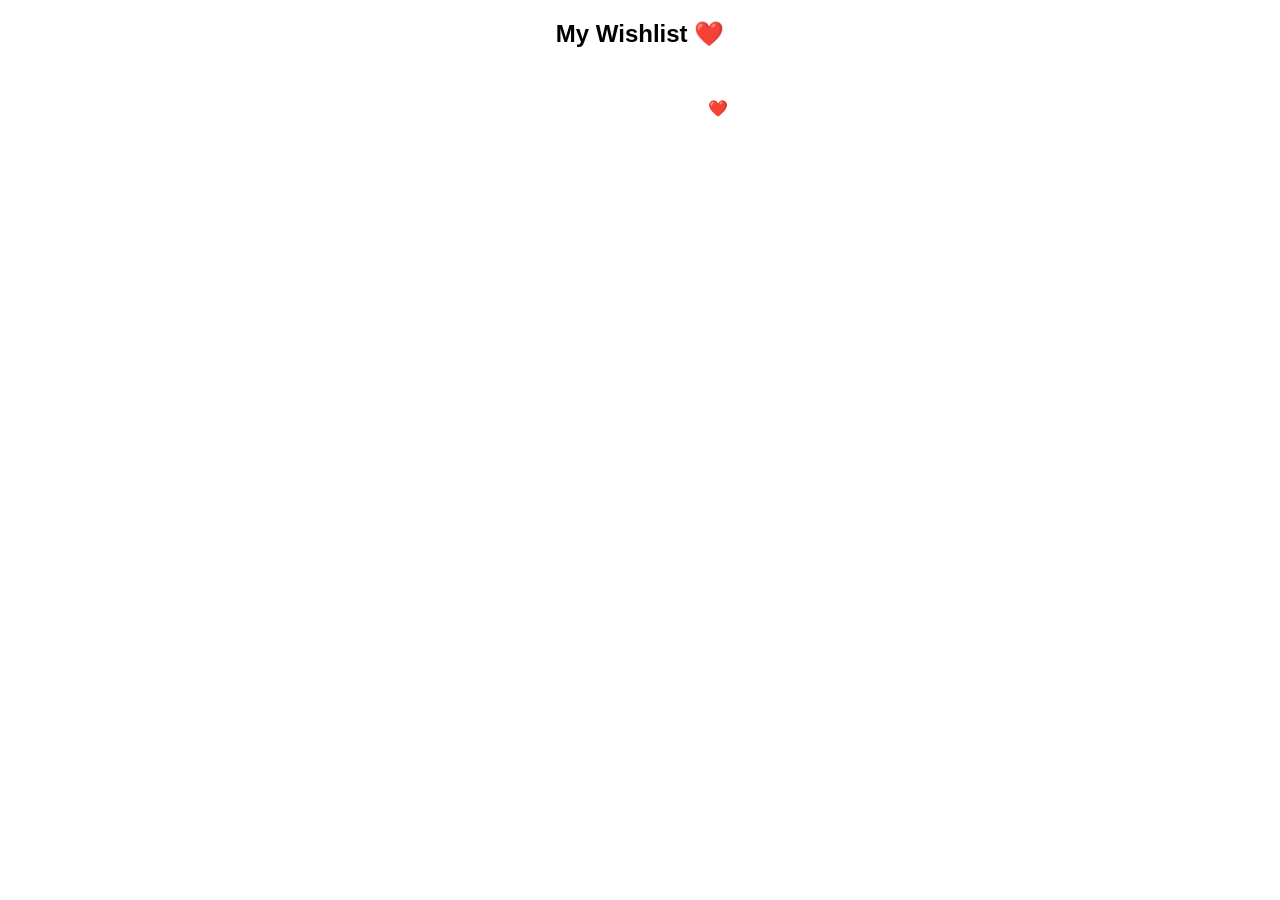
==== wishlist.html @ 9e1cbcd6 "Add files via upload" ====
<!DOCTYPE html>
<html lang="en">
<head>
  <meta charset="UTF-8">
  <title>My Wishlist</title>
  <link rel="stylesheet" href="styles.css">
  
</head>

<body>

<h2 style="text-align:center;">My Wishlist ❤️</h2>

<div id="wishlistContainer" class="product-container"></div>


<script src="wishlist.js"></script>

</body>
</html>
---- styles.css ----
body {
  font-family: Arial;
  margin: 0;
}

/* HEADER */
/*header {
  display: flex;
  justify-content: space-between;
  align-items: center;
  background: black;
  color: white;
  padding: 10px;
}

.logo {
  width: 80px;
}*/
/* HEADER */
.header {
  display: flex;
  align-items: center;
  justify-content: space-between;
  background: #000000;
  padding: 10px 15px;
  color: white;
}

/* LOGO CENTER */
.logo {
  height: 40px;
  object-fit: contain;
}
.logo-text {
  font-family: 'Great Vibes', cursive; /* elegant script font */
  font-size: 28px;
  color: white;
  text-align: center;
  flex: 1;
}

/* LEFT MENU ICON */
.menu-icon {
  font-size: 24px;
  cursor: pointer;
}

/* RIGHT ICONS */
.right-icons {
  display: flex;
  gap: 15px;
  font-size: 18px;
  cursor: pointer;
}

/* SIDE MENU */
.side-menu {
  position: fixed;
  top: 0;
  left: -250px;
  width: 250px;
  height: 100%;
  background: black;
  color: white;
  padding-top: 60px;
  transition: 0.3s;
}

.side-menu a {
  display: block;
  padding: 15px;
  color: white;
  text-decoration: none;
}

.side-menu a:hover {
  background: #333;
}

/* SHOW MENU */
.side-menu.active {
  left: 0;
}

nav a {
  color: white;
  margin: 10px;
  text-decoration: none;
}

/* SECTIONS */
section {
  padding: 20px;
}

/* PRODUCTS */
.product-container {
  display: flex;
  gap: 20px;
  flex-wrap: wrap;
}

.product {
  border: 1px solid #ddd;
  padding: 10px;
  width: 200px;
}

.product img {
  width: 100%;
}

/* SLIDER */
.slider {
  display: flex;
  overflow: hidden;
}

.slider img {
  width: 100%;
  display: none;
}

/* WISHLIST BOX */
#wishlistBox {
  position: fixed;
  top: 20%;
  right: 10px;
  background: white;
  border: 1px solid black;
  padding: 10px;
  display: none;
}

/* MOBILE RESPONSIVE */
@media (max-width: 768px) {
  .product-container {
    flex-direction: column;
  }

  .product {
    width: 100%;
  }
  #wishlistBox {
  position: fixed;
  top: 70px;
  right: 15px;
  width: 220px;
  background: white;
  border: 1px solid #ccc;
  padding: 15px;
  display: none; /* hidden by default */
  z-index: 1000;
}

#wishlistBox.active {
  display: block;
}
}

.product button {
  background: #ff4d6d;      /* pink background */
  color: white;              /* white text and icon */
  border: none;              /* remove default border */
  border-radius: 5px;        /* rounded corners */
  padding: 8px 12px;         /* spacing */
  cursor: pointer;           /* pointer on hover */
  font-size: 14px;
  transition: background 0.3s;
}

.product button:hover {
  background: #ff1a3a;       /* darker pink on hover */
}
/* Heart button default */
.product button.heart-btn {
  background: white;      /* pink background */
  color: ff4d6d;              /* white heart */
  border: none;
   border-radius: 5px;  
  padding: 5px 10px;
  font-size: 16px;
  cursor: pointer;
  transition: color 0.3s, background 0.3s;
}

/* Heart button clicked/favorited */
.product button.heart-btn.active {
  color: yellow;            /* yellow heart when clicked */
}
/* View More button style */
#viewMoreBtn {
  background: #ff4d6d;      /* pink background */
  color: white;              /* white text */
  border: none;
  border-radius: 5px;
  padding: 10px 20px;
  cursor: pointer;
  font-size: 16px;
  transition: background 0.3s;
}

#viewMoreBtn:hover {
  background: #ff1a3a;      /* darker pink on hover */
}
/* PRODUCT CARD */


/* HEART BUTTON */


/* ORDER NOW BUTTON */
.product button:last-child {
  background: #ff4d6d;
  color: white;
  border: none;
  border-radius: 5px;
  padding: 8px 12px;
  cursor: pointer;
  margin-left: 5px;
  transition: background 0.3s;
}

.product button:last-child:hover {
  background: #ff1a3a;
}

/* VIEW MORE BUTTON */
#viewMoreBtn {
  background: #ff4d6d;
  color: white;
  border: none;
  border-radius: 5px;
  padding: 10px 20px;
  cursor: pointer;
  font-size: 16px;
  transition: background 0.3s;
  margin: 20px auto;
  display: block;
}

#viewMoreBtn:hover {
  background: #e0497e;
}

/* WISHLIST PAGE STYLING */
body {
  font-family: Arial;
  margin: 0;
  background: white;
  color: black;
}

#wishlistContainer {
  display: grid;
  grid-template-columns: repeat(2, 1fr); /* 2 pics per row */
  grid-auto-rows: 50vh;                  /* each row takes half viewport height */
  gap: 15px;
  padding: 15px;
}

#wishlistContainer .product {
  background: white; /* light pink card */
  border-radius: 8px;
  text-align: center;
  display: flex;
  flex-direction: column;
  justify-content: center; /* center content vertically */
  align-items: center;
  padding: 10px;
  width: 100%;
  box-sizing: border-box;
}

#wishlistContainer .product img {
  width: 80%;
  height: auto;
  object-fit: cover;
  border-radius: 6px;
  margin-bottom: 10px;
}

#wishlistContainer .product h3,
#wishlistContainer .product p {
  color: white;
  margin: 5px 0;
}



#wishlistContainer .product button {
  width: 100%;          /* full width of card */
  display: block;       /* ensures block layout */
  background: rgb(181, 16, 115);
  color: white;
  border: none;
  border-radius: 5px;
  padding: 10px 0;      /* more vertical padding for full row look */
  cursor: pointer;
  margin-top: 15px;      /* spacing between buttons */
  font-size: 16px;
  text-align: center;   /* center the text/heart */
  transition: background 0.3s;
}

#wishlistContainer .product button:hover {
  background: #333;     /* darken on hover */
}

/* Heart button specific */
#wishlistContainer .product button.heart-btn {
  font-size: 18px;       /* bigger heart icon */
  background: rgb(181, 16, 115);     /* same full-width style */
  color: white;          /* default color */
}

#wishlistContainer .product button.heart-btn.active {
  color: yellow;         /* yellow when clicked */
}

/* MOBILE RESPONSIVE */
@media (max-width: 768px) {
  #wishlistContainer {
    grid-template-columns: 1fr;  /* 1 column on mobile */
    grid-auto-rows: auto;        /* rows adjust height automatically */
  }
}
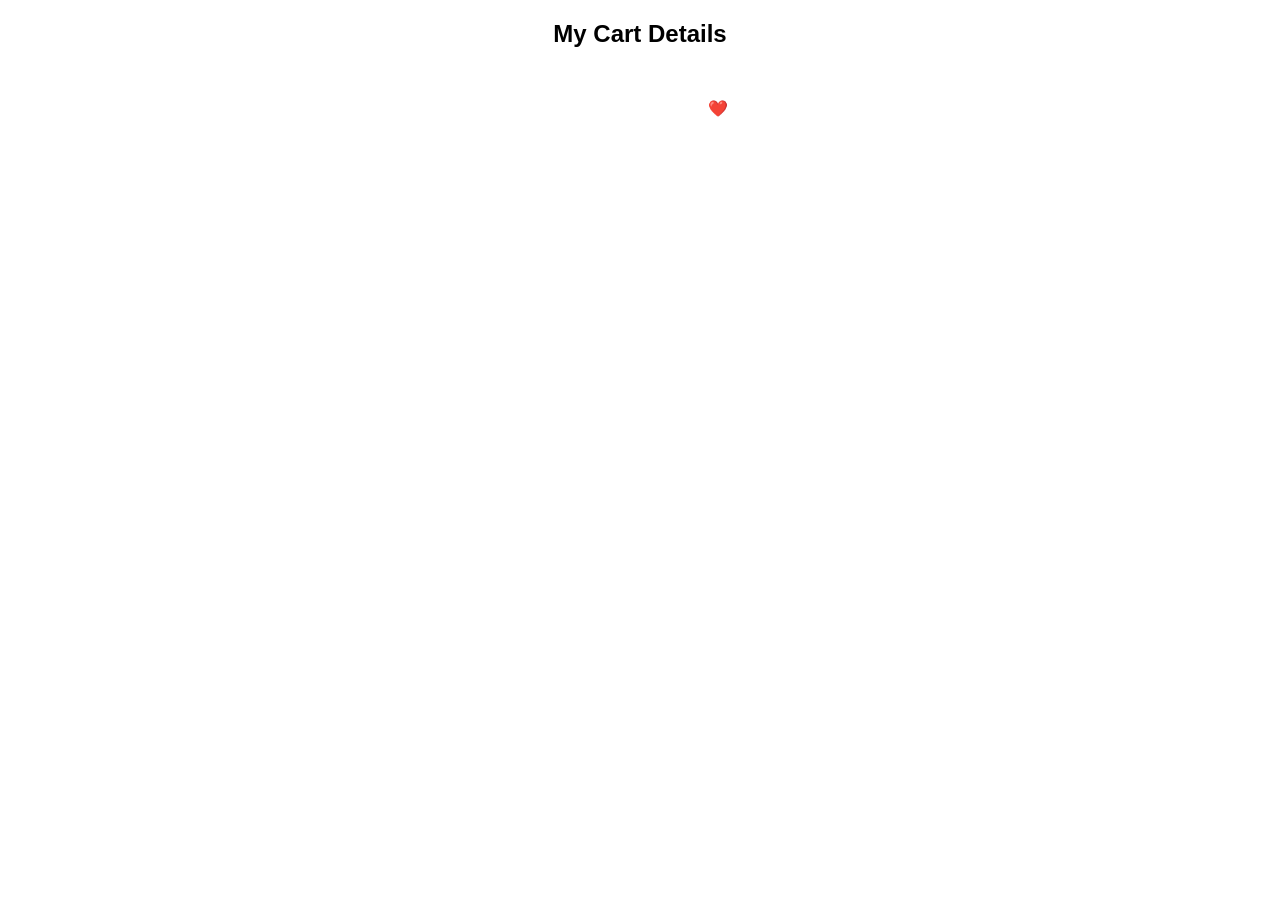
==== commit 6a912278: "Update wishlist.html" ====
--- a/wishlist.html
+++ b/wishlist.html
@@ -2,14 +2,14 @@
 <html lang="en">
 <head>
   <meta charset="UTF-8">
-  <title>My Wishlist</title>
+  <title>My Cart</title>
   <link rel="stylesheet" href="styles.css">
   
 </head>
 
 <body>
 
-<h2 style="text-align:center;">My Wishlist ❤️</h2>
+<h2 style="text-align:center;">My Cart Details</h2>
 
 <div id="wishlistContainer" class="product-container"></div>
 
@@ -17,4 +17,4 @@
 <script src="wishlist.js"></script>
 
 </body>
-</html>+</html>
--- a/styles.css
+++ b/styles.css
@@ -1,7 +1,4 @@
-body {
-  font-family: Arial;
-  margin: 0;
-}
+ body { font-family: Arial; margin: 0;}
 
 /* HEADER */
 /*header {
@@ -21,14 +18,19 @@
   display: flex;
   align-items: center;
   justify-content: space-between;
-  background: #000000;
-  padding: 10px 15px;
-  color: white;
+  background: white;
+  padding: 20px 15px;
+  color: white;
+  position: relative;
+}
+.logo-last{
+    height:100px;
+
 }
 
 /* LOGO CENTER */
 .logo {
-  height: 40px;
+  height: 50px;
   object-fit: contain;
 }
 .logo-text {
@@ -41,6 +43,7 @@
 
 /* LEFT MENU ICON */
 .menu-icon {
+  color:black;
   font-size: 24px;
   cursor: pointer;
 }
@@ -92,23 +95,89 @@
 section {
   padding: 20px;
 }
+.product-container {
+  display: grid;
+  grid-template-columns: repeat(2, 1fr); /* ALWAYS 2 columns */
+  gap: 10px;
+  padding: 10px;
+}
+
+.product-actions {
+  margin-top: auto; /* pushes buttons to bottom */
+  display: flex;
+  justify-content: space-between;
+  align-items: center;
+}
+#products {
+  padding: 10px; /* equal on both sides */
+}
+
+.product-container {
+  padding: 0;   /* remove extra inner padding */
+  gap: 12px;
+}
+/* Product card */
+
+
 
 /* PRODUCTS */
-.product-container {
+/*.product-container {
   display: flex;
   gap: 20px;
   flex-wrap: wrap;
-}
+}*/
 
 .product {
   border: 1px solid #ddd;
+  border-radius: 10px;
+  text-align: left; 
+  padding: 12px;
+  background: white;
+  display: flex;
+  flex-direction: column;
+  height: 100%; /* IMPORTANT */
+}
+/* Product card */
+.product {
+  width: 100%;
+  box-sizing: border-box;
+}
+.product h3 {
+  margin: 8px 0 4px;
+  font-size: 16px;
+  line-height: 1.2;
+  min-height: 38px; /* keeps alignment equal */
+}
+
+.product p {
+  margin: 0 0 10px;
+}
+
+
+/* Optional: make cards fit better on small screens */
+
+/*.product {
+  border: 1px solid #ddd;
+  border-radius: 10px;
+  padding: 10px;
+  background: white;
+  text-align: center;
+}*/
+/*.product {
+  border: 1px solid #ddd;
   padding: 10px;
   width: 200px;
-}
-
+}*/
+
+
+/* Optional: make cards fit better on small screens */
 .product img {
   width: 100%;
-}
+  height: 150px;
+  object-fit: cover;
+  border-radius: 8px;
+}
+
 
 /* SLIDER */
 .slider {
@@ -133,10 +202,10 @@
 }
 
 /* MOBILE RESPONSIVE */
-@media (max-width: 768px) {
+/*@media (max-width: 768px) {
   .product-container {
     flex-direction: column;
-  }
+  }*/
 
   .product {
     width: 100%;
@@ -156,7 +225,7 @@
 #wishlistBox.active {
   display: block;
 }
-}
+
 
 .product button {
   background: #ff4d6d;      /* pink background */
@@ -240,14 +309,14 @@
 }
 
 #viewMoreBtn:hover {
-  background: #e0497e;
+  background: #590e27;
 }
 
 /* WISHLIST PAGE STYLING */
 body {
   font-family: Arial;
   margin: 0;
-  background: white;
+  background: white(254, 216, 221);
   color: black;
 }
 
@@ -285,7 +354,13 @@
   color: white;
   margin: 5px 0;
 }
-
+/* LOGO IMAGE */
+.logo {
+  height: 50px;       /* control size */
+  object-fit: contain;
+  display: block;
+  margin: 0 auto;     /* center it */
+}
 
 
 #wishlistContainer .product button {
@@ -324,4 +399,77 @@
     grid-template-columns: 1fr;  /* 1 column on mobile */
     grid-auto-rows: auto;        /* rows adjust height automatically */
   }
-}+}
+@media (max-width: 768px) {
+
+  .logo {
+    position: absolute;
+    left: 50%;
+    transform: translateX(-50%);
+    height: 40px; /* slightly smaller for mobile */
+  }
+
+}
+
+/* POLICIES SECTION */
+.policies {
+  background: white;              /* black background */
+  color: black;                  /* white text */
+  padding: 40px 20px;
+  line-height: 1.6;
+}
+.contact{
+     background: beige;              /* black background */
+  color: black;   
+}
+
+/* HEADINGS */
+.policies h2 {
+  color: black;               /* pink headings */
+  margin-top: 30px;
+  font-size: 22px;
+}
+
+/* PARAGRAPHS */
+.policies p {
+  margin: 10px 0;
+  font-size: 15px;
+}
+
+/* LIST */
+.policies ul {
+  margin-left: 20px;
+}
+
+.policies li {
+  margin-bottom: 5px;
+}
+
+/* DIVIDER LINE */
+.policies hr {
+  border: none;
+  border-top: 1px solid #444;
+  margin: 30px 0;
+}
+.wishlist-icon {
+  position: relative;
+  font-size: 20px;
+  color: #0c2a5f;
+}
+.product .heart-btn {
+  font-size: 30px;     /* increase icon size */
+  padding: 8px 12px;   /* make button bigger */
+  color: #0b3d91;      /* dark blue */
+}
+
+#wishlist-icon span,
+.wishlist-icon span {
+  position: absolute;
+  top: -8px;
+  right: -10px;
+  background: red;
+  color: white;
+  font-size: 12px;
+  padding: 2px 6px;
+  border-radius: 50%;
+}
